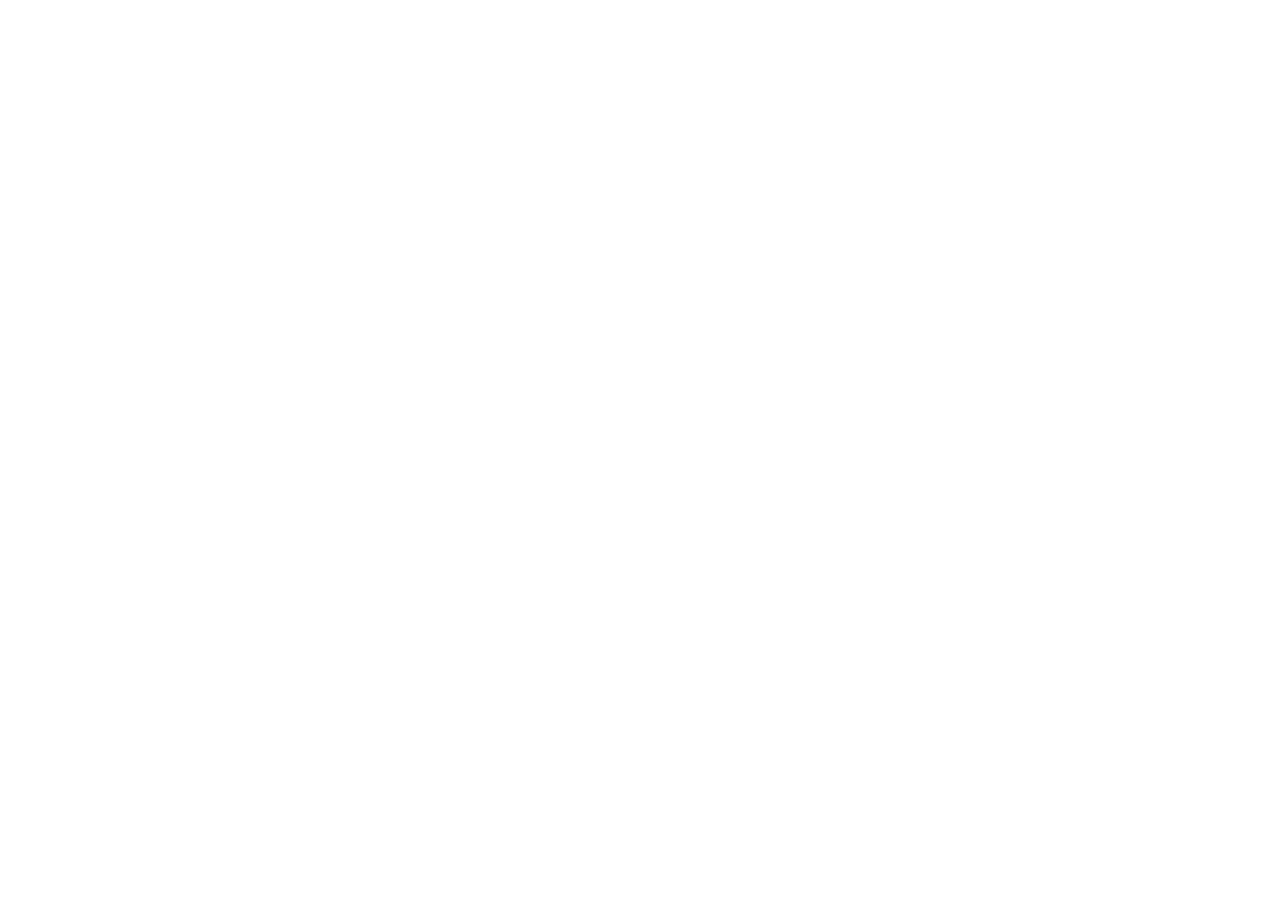
==== index.html @ 0760f5b4 "Project start" ====
<!DOCTYPE html>
<html lang="en">
<head>
    <meta charset="UTF-8">
    <meta name="viewport" content="width=device-width, initial-scale=1.0">
    <title>Document</title>
</head>
<body>
    
</body>
</html>
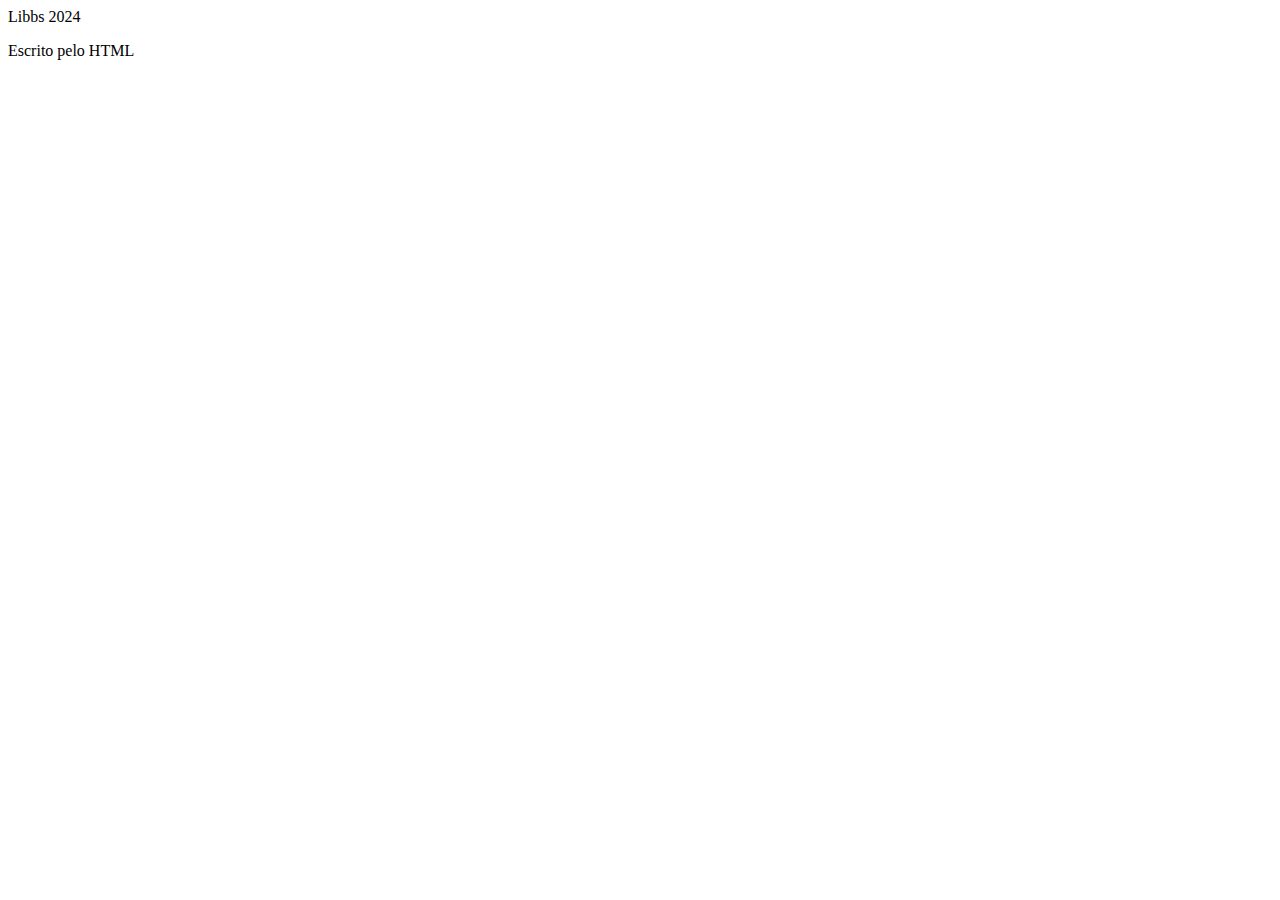
==== commit 59a9cfa3: "teste" ====
--- a/index.html
+++ b/index.html
@@ -1,11 +1,26 @@
 <!DOCTYPE html>
 <html lang="en">
-<head>
-    <meta charset="UTF-8">
-    <meta name="viewport" content="width=device-width, initial-scale=1.0">
+  <head>
+    <meta charset="UTF-8" />
+    <meta name="viewport" content="width=device-width, initial-scale=1.0" />
     <title>Document</title>
-</head>
-<body>
     
-</body>
+    <script>
+        /*
+        Isso e um comentario multilinha...
+    */
+
+    //Esse e um comentario de linha 
+
+        document.write("Libbs 2024")
+     var nome;
+     var endereco;
+     var telefone;
+     const anoNascimento = 2006;
+    </script>
+    
+  </head>
+  <body>
+    <p>Escrito pelo HTML</p>
+  </body>
 </html>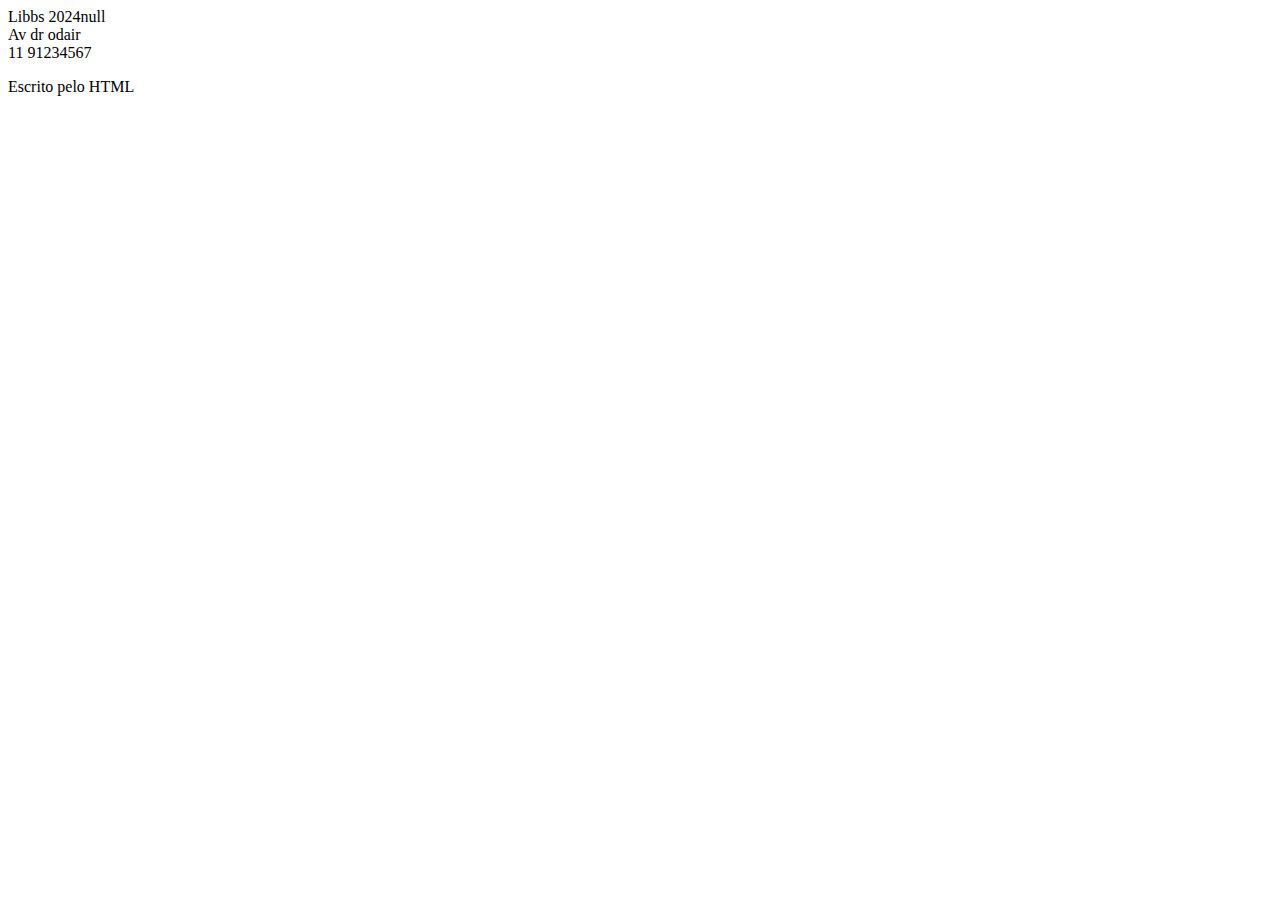
==== commit f8a99cf1: "Aula 01" ====
--- a/index.html
+++ b/index.html
@@ -4,23 +4,55 @@
     <meta charset="UTF-8" />
     <meta name="viewport" content="width=device-width, initial-scale=1.0" />
     <title>Document</title>
-    
+
     <script>
-        /*
+
+      /*
         Isso e um comentario multilinha...
     */
 
-    //Esse e um comentario de linha 
+      //Esse e um comentario de linha
 
-        document.write("Libbs 2024")
-     var nome;
-     var endereco;
-     var telefone;
-     const anoNascimento = 2006;
+      document.write("Libbs 2024"); //Escrever na linha
+
+      var nome; //Criar variavel
+      var endereco = "Av dr odair";
+      var telefone = "11 91234567";
+      const anoNascimento = 2006; //Criar Constante
+
+      nome = prompt("Qual e o seu nome?"); //prompt criar 
+
+     studing = confirm("Está estudando no momento?");
+      console.log(studing);
+      
+      if (studing) {
+        alert("Parabens");
+      } else {
+        alert("Vamos estudar");
+      }
+      
+      document.write(nome + "<br>");
+      document.write(endereco + "<br>");
+      document.write(telefone + "<br>");
+
+      console.log("Estou aqui....");
+
+     alert("Voce chegou aqui...."); //Mostrar uma mensagem
+
+        var idade = prompt("Qual e a sua idade?");
+        if (idade > 50) {
+            alert("Nada de neto?");
+        }else if(idade > 25){
+            alert("Já não precisa morar com o papai");
+        }else if(idade >= 18 ){
+            alert("Hora de tirar a habilitação");
+        }else if(idade < 18){
+            alert("Ainda brinca");
+        }
+
     </script>
-    
   </head>
   <body>
     <p>Escrito pelo HTML</p>
   </body>
-</html>+</html>
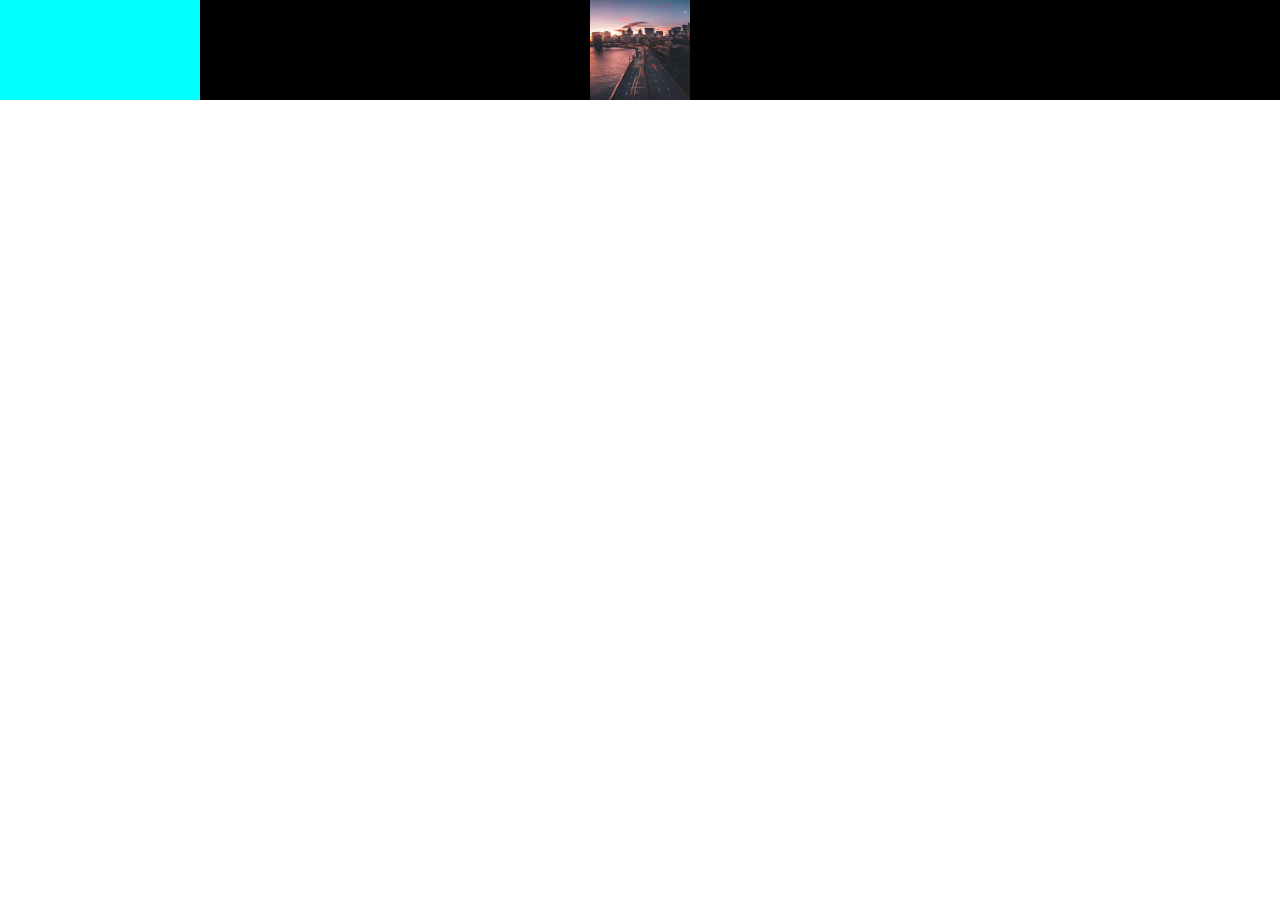
==== commit 228b4e9c: "att" ====
--- a/index.html
+++ b/index.html
@@ -1,58 +1,15 @@
 <!DOCTYPE html>
 <html lang="en">
-  <head>
-    <meta charset="UTF-8" />
-    <meta name="viewport" content="width=device-width, initial-scale=1.0" />
+<head>
+    <meta charset="UTF-8">
+    <meta name="viewport" content="width=device-width, initial-scale=1.0">
+    <link rel="stylesheet" href="style.css">
     <title>Document</title>
-
-    <script>
-
-      /*
-        Isso e um comentario multilinha...
-    */
-
-      //Esse e um comentario de linha
-
-      document.write("Libbs 2024"); //Escrever na linha
-
-      var nome; //Criar variavel
-      var endereco = "Av dr odair";
-      var telefone = "11 91234567";
-      const anoNascimento = 2006; //Criar Constante
-
-      nome = prompt("Qual e o seu nome?"); //prompt criar 
-
-     studing = confirm("Está estudando no momento?");
-      console.log(studing);
-      
-      if (studing) {
-        alert("Parabens");
-      } else {
-        alert("Vamos estudar");
-      }
-      
-      document.write(nome + "<br>");
-      document.write(endereco + "<br>");
-      document.write(telefone + "<br>");
-
-      console.log("Estou aqui....");
-
-     alert("Voce chegou aqui...."); //Mostrar uma mensagem
-
-        var idade = prompt("Qual e a sua idade?");
-        if (idade > 50) {
-            alert("Nada de neto?");
-        }else if(idade > 25){
-            alert("Já não precisa morar com o papai");
-        }else if(idade >= 18 ){
-            alert("Hora de tirar a habilitação");
-        }else if(idade < 18){
-            alert("Ainda brinca");
-        }
-
-    </script>
-  </head>
-  <body>
-    <p>Escrito pelo HTML</p>
-  </body>
-</html>
+</head>
+<body>
+    <header>
+        <img src="imagemCidade.jpg" alt="">
+        <div class="pesquisar"></div>
+    </header>
+</body>
+</html>--- a/style.css
+++ b/style.css
@@ -0,0 +1,26 @@
+* {
+    box-sizing: border-box;
+    padding: 0px;
+    margin: 0px;
+}
+
+header {
+    position: relative;
+    display: flex;
+    background-color: black;
+    width: 100%;
+    height: 100px;
+}
+
+header img {
+margin: 0 auto;
+width: 100px;
+height: 100px;
+}
+
+.pesquisar {
+    position: absolute;
+    background-color: aqua;
+    width: 200px;
+    height: 100%;
+}